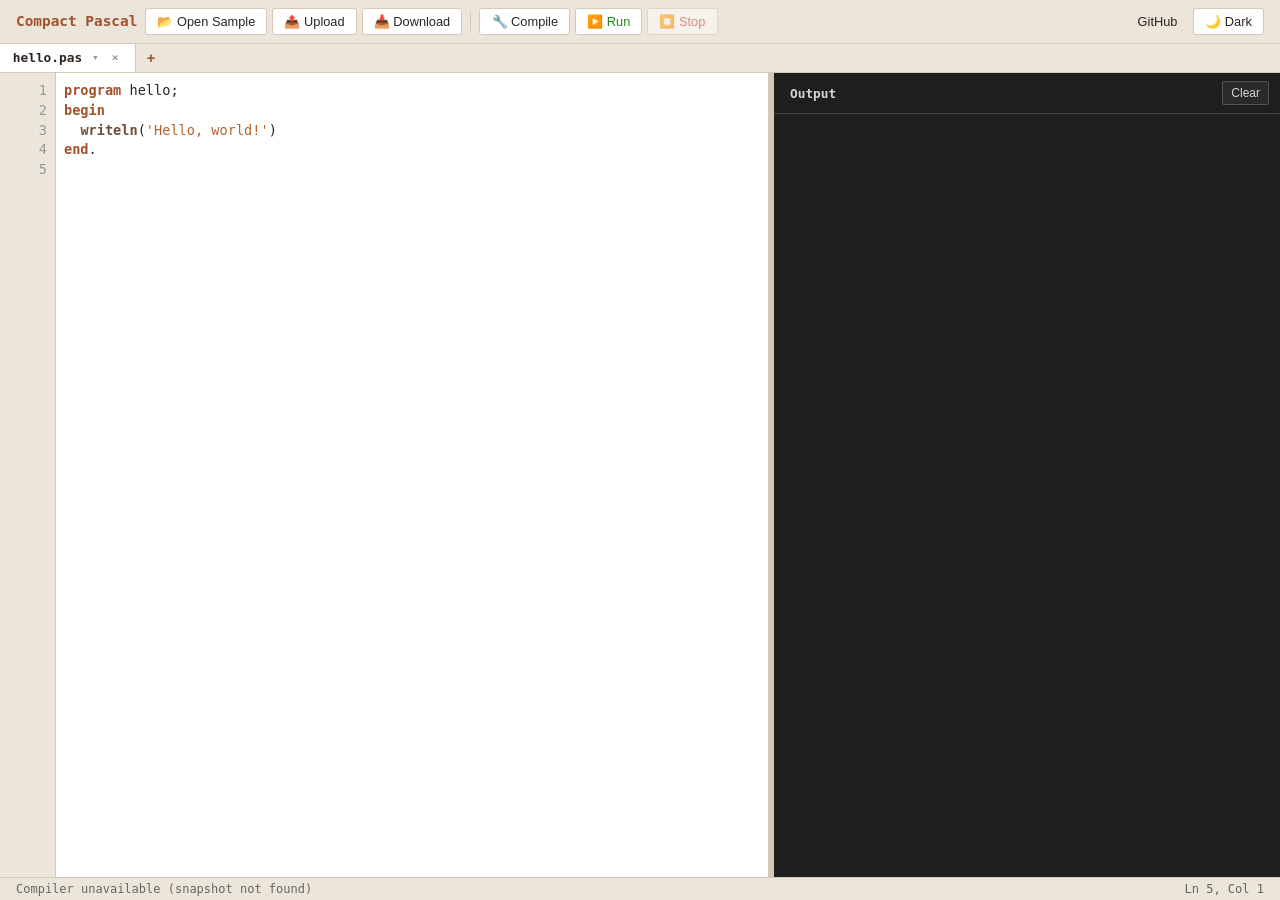
==== pages/playground/index.html @ 74ac7c89 "Remove snapshot fallback path from playground The playground now expects compiler.wasm in its own di" ====
<!DOCTYPE html>
<html lang="en">
<head>
  <meta charset="utf-8">
  <meta name="viewport" content="width=device-width, initial-scale=1">
  <title>Compact Pascal Playground</title>
  <style>
    *, *::before, *::after { box-sizing: border-box; margin: 0; padding: 0; }

    :root {
      --bg: #f5f0e8;
      --fg: #2c2420;
      --border: #d4c9b8;
      --accent: #a0522d;
      --accent-hover: #8b4513;
      --tab-bg: #ebe5da;
      --tab-active: #fff;
      --menu-bg: #ebe5da;
      --output-bg: #1e1e1e;
      --output-fg: #d4d4d4;
      --mono: 'IBM Plex Mono', 'Consolas', 'Monaco', monospace;
      --sans: 'IBM Plex Sans Condensed', -apple-system, BlinkMacSystemFont, sans-serif;
      --gutter-bg: #ebe5da;
      --gutter-fg: #999;
      --syn-comment: #6a9955;
      --syn-constant: #b5632f;
      --syn-keyword: #a0522d;
      --syn-type: #2e7d6e;
      --syn-operator: #2c2420;
      --syn-function: #6f4e37;
      --syn-entity: #6f4e37;
      --syn-attr: #2e7d6e;
      --syn-error: #dc3545;
      --syn-embedded: #6e5494;
    }

    html, body { height: 100%; }
    body {
      font-family: var(--sans);
      background: var(--bg);
      color: var(--fg);
      display: flex;
      flex-direction: column;
    }

    /* --- Top bar --- */
    .top-bar {
      display: flex;
      align-items: center;
      padding: 0.5rem 1rem;
      background: var(--menu-bg);
      border-bottom: 1px solid var(--border);
      flex-shrink: 0;
      flex-wrap: wrap;
      gap: 0.5rem;
    }

    .top-bar-left {
      display: flex;
      align-items: center;
      gap: 1rem;
    }

    .top-bar .title {
      font-family: var(--mono);
      font-size: 0.9rem;
      font-weight: 600;
      color: var(--accent);
      text-decoration: none;
    }

    .top-bar .title:hover { text-decoration: underline; }

    .top-bar-buttons {
      display: flex;
      align-items: center;
      gap: 0.3rem;
      flex-wrap: wrap;
    }

    .top-bar button {
      font-family: var(--sans);
      font-size: 0.8rem;
      padding: 0.3rem 0.7rem;
      border: 1px solid var(--border);
      border-radius: 3px;
      background: var(--tab-active);
      color: var(--fg);
      cursor: pointer;
      white-space: nowrap;
    }

    .top-bar button:hover {
      background: var(--accent);
      color: #fff;
      border-color: var(--accent);
    }

    .top-bar button:disabled {
      opacity: 0.5;
      cursor: not-allowed;
    }

    .top-bar-link {
      font-family: var(--sans);
      font-size: 0.8rem;
      padding: 0.3rem 0.7rem;
      color: var(--fg);
      text-decoration: none;
    }

    .top-bar-link:hover {
      text-decoration: underline;
      color: var(--accent);
    }

    .button-sep {
      width: 1px;
      height: 1.2rem;
      background: var(--border);
      margin: 0 0.2rem;
    }

    /* --- Tab bar --- */
    .tab-bar {
      display: flex;
      background: var(--menu-bg);
      border-bottom: 1px solid var(--border);
      flex-shrink: 0;
      overflow-x: auto;
    }

    .tab {
      display: flex;
      align-items: center;
      gap: 0.4rem;
      padding: 0.4rem 0.8rem;
      font-family: var(--mono);
      font-size: 0.8rem;
      border: none;
      border-right: 1px solid var(--border);
      background: var(--tab-bg);
      color: var(--fg);
      cursor: pointer;
      white-space: nowrap;
    }

    .tab:hover { background: var(--tab-active); }
    .tab.active { background: var(--tab-active); font-weight: 600; }

    .tab .tab-menu {
      font-size: 0.7rem;
      width: 1.2em;
      height: 1.2em;
      line-height: 1.2em;
      text-align: center;
      border-radius: 2px;
      color: #999;
      cursor: pointer;
    }
    .tab .tab-menu:hover { background: #ddd; color: #333; }

    .tab .close {
      font-size: 0.7rem;
      width: 1.2em;
      height: 1.2em;
      line-height: 1.2em;
      text-align: center;
      border-radius: 2px;
      color: #999;
      cursor: pointer;
    }

    .tab .close:hover { background: #ddd; color: #333; }

    .tab-new {
      padding: 0.4rem 0.7rem;
      font-size: 0.9rem;
      font-weight: bold;
      border: none;
      background: var(--tab-bg);
      color: var(--accent);
      cursor: pointer;
    }

    .tab-new:hover { background: var(--tab-active); }

    .tab-context-menu {
      display: none;
      position: absolute;
      z-index: 100;
      background: var(--menu-bg);
      border: 1px solid var(--border);
      border-radius: 4px;
      box-shadow: 0 2px 8px rgba(0,0,0,0.15);
      min-width: 120px;
      padding: 0.2rem 0;
      font-family: var(--sans);
      font-size: 0.85rem;
    }
    .tab-context-menu.visible { display: block; }
    .tab-context-menu button {
      display: block;
      width: 100%;
      padding: 0.4rem 0.8rem;
      border: none;
      background: none;
      color: var(--fg);
      cursor: pointer;
      text-align: left;
      font-size: 0.85rem;
    }
    .tab-context-menu button:hover {
      background: var(--accent);
      color: #fff;
    }

    /* --- Content area: editor + output panes --- */
    .content-area {
      flex: 1;
      display: flex;
      overflow: hidden;
      gap: 0;
    }

    /* --- Editor pane --- */
    .editor-pane {
      flex: 0 0 60%;
      display: flex;
      flex-direction: column;
      overflow: hidden;
    }

    .editor-wrap {
      flex: 1;
      display: flex;
      overflow: hidden;
      position: relative;
    }

    .gutter {
      width: 3.5rem;
      background: var(--gutter-bg);
      border-right: 1px solid var(--border);
      padding: 0.5rem 0;
      overflow: hidden;
      font-family: var(--mono);
      font-size: 0.85rem;
      line-height: 1.45;
      color: var(--gutter-fg);
      text-align: right;
      user-select: none;
      flex-shrink: 0;
    }

    .gutter-inner { padding-right: 0.5rem; white-space: pre; }

    #highlight {
      position: absolute;
      top: 0;
      left: 3.5rem;
      right: 0;
      bottom: 0;
      margin: 0;
      border: none;
      font-family: var(--mono);
      font-size: 0.85rem;
      line-height: 1.45;
      padding: 0.5rem;
      tab-size: 2;
      white-space: pre;
      overflow: hidden;
      pointer-events: none;
      z-index: 1;
      background: var(--tab-active);
      color: var(--fg);
    }

    #editor {
      flex: 1;
      font-family: var(--mono);
      font-size: 0.85rem;
      line-height: 1.45;
      padding: 0.5rem;
      border: none;
      outline: none;
      resize: none;
      background: transparent;
      color: transparent;
      caret-color: var(--fg);
      tab-size: 2;
      white-space: pre;
      overflow: auto;
      position: relative;
      z-index: 2;
    }

    .syn-comment  { color: var(--syn-comment); }
    .syn-constant { color: var(--syn-constant); }
    .syn-keyword  { color: var(--syn-keyword); font-weight: 600; }
    .syn-type     { color: var(--syn-type); font-weight: 600; }
    .syn-operator { color: var(--syn-operator); font-weight: 600; }
    .syn-function { color: var(--syn-function); font-weight: 600; }
    .syn-embedded { color: var(--syn-embedded); font-style: italic; }
    .syn-entity   { color: var(--syn-entity); }
    .syn-attr     { color: var(--syn-attr); }
    .syn-error    { color: var(--syn-error); }

    /* --- Splitter --- */
    .splitter {
      width: 5px;
      background: var(--border);
      cursor: col-resize;
      flex-shrink: 0;
      user-select: none;
    }

    .splitter:hover {
      background: var(--accent);
    }

    /* --- Output pane --- */
    .output-pane {
      flex: 0 0 40%;
      display: flex;
      flex-direction: column;
      overflow: hidden;
      background: var(--output-bg);
      color: var(--output-fg);
      border-left: 1px solid var(--border);
    }

    .output-header {
      display: flex;
      align-items: center;
      justify-content: space-between;
      padding: 0.5rem 1rem;
      border-bottom: 1px solid #444;
      flex-shrink: 0;
      font-family: var(--mono);
      font-size: 0.8rem;
      font-weight: 600;
    }

    .output-header button {
      font-family: var(--sans);
      font-size: 0.75rem;
      padding: 0.25rem 0.5rem;
      border: 1px solid #555;
      border-radius: 2px;
      background: #2a2a2a;
      color: var(--output-fg);
      cursor: pointer;
    }

    .output-header button:hover {
      background: #3a3a3a;
      border-color: #666;
    }

    #output {
      flex: 1;
      overflow: auto;
      padding: 0.5rem 1rem;
      font-family: var(--mono);
      font-size: 0.8rem;
      line-height: 1.5;
      white-space: pre-wrap;
      word-break: break-word;
    }

    .out-info {
      color: #4af;
    }

    .out-error {
      color: #f44;
    }

    .out-stdout {
      color: var(--output-fg);
    }

    .out-stderr {
      color: #ff8844;
    }

    /* --- Status bar --- */
    .status-bar {
      display: flex;
      justify-content: space-between;
      padding: 0.25rem 1rem;
      font-family: var(--mono);
      font-size: 0.75rem;
      background: var(--menu-bg);
      border-top: 1px solid var(--border);
      color: #666;
      flex-shrink: 0;
    }

    /* --- Empty state --- */
    .empty-state {
      display: none;
      flex: 1;
      flex-direction: column;
      align-items: center;
      justify-content: center;
      gap: 1rem;
      background: var(--tab-active);
      color: var(--gutter-fg);
      font-family: var(--mono);
      font-size: 0.9rem;
      text-align: center;
      user-select: none;
    }

    body.no-tabs .editor-wrap { display: none; }
    body.no-tabs .empty-state { display: flex; }

    /* --- File picker modal --- */
    .file-picker-overlay {
      display: none;
      position: fixed;
      inset: 0;
      background: rgba(0,0,0,0.5);
      z-index: 100;
      justify-content: center;
      align-items: center;
    }

    .file-picker-overlay.visible {
      display: flex;
    }

    .file-picker {
      background: var(--modal-bg);
      color: var(--output-fg);
      border-radius: 6px;
      width: min(90vw, 400px);
      max-height: 70vh;
      display: flex;
      flex-direction: column;
      box-shadow: 0 8px 32px rgba(0,0,0,0.3);
      background: var(--output-bg);
    }

    .file-picker-header {
      display: flex;
      justify-content: space-between;
      align-items: center;
      padding: 0.6rem 1rem;
      border-bottom: 1px solid #444;
    }

    .file-picker-header h3 {
      font-family: var(--mono);
      font-size: 0.85rem;
      font-weight: 600;
    }

    .file-picker-close {
      width: 1.8rem;
      height: 1.8rem;
      border: none;
      background: none;
      color: var(--output-fg);
      font-size: 1.2rem;
      cursor: pointer;
      border-radius: 3px;
      display: flex;
      align-items: center;
      justify-content: center;
    }

    .file-picker-close:hover { background: #444; }

    .file-picker-list {
      flex: 1;
      overflow: auto;
      padding: 0;
      margin: 0;
      list-style: none;
    }

    .file-picker-item {
      padding: 0.6rem 1rem;
      border-bottom: 1px solid #333;
      cursor: pointer;
      font-family: var(--mono);
      font-size: 0.8rem;
    }

    .file-picker-item:hover {
      background: #2a2a2a;
    }

    .file-picker-name {
      font-weight: 600;
      margin-bottom: 0.2rem;
    }

    .file-picker-desc {
      font-size: 0.7rem;
      color: #999;
    }

    /* --- Dark mode --- */
    body.dark {
      --bg: #1a1a1a;
      --fg: #d4d4d4;
      --border: #444;
      --accent: #d4845a;
      --accent-hover: #c0714a;
      --tab-bg: #252525;
      --tab-active: #2d2d2d;
      --menu-bg: #222;
      --output-bg: #111;
      --output-fg: #d4d4d4;
      --gutter-bg: #252525;
      --gutter-fg: #666;
      --syn-comment: #6a9955;
      --syn-constant: #ce9178;
      --syn-keyword: #d4845a;
      --syn-type: #4ec9b0;
      --syn-operator: #d4d4d4;
      --syn-function: #dcdcaa;
      --syn-entity: #dcdcaa;
      --syn-attr: #4ec9b0;
      --syn-error: #f44747;
      --syn-embedded: #b8a2d0;
    }

    body.dark .top-bar button {
      background: #333;
      color: #d4d4d4;
      border-color: #555;
    }

    body.dark .top-bar button:hover {
      background: var(--accent);
      color: #fff;
      border-color: var(--accent);
    }

    body.dark .top-bar button:disabled {
      opacity: 0.4;
    }

    body.dark .tab .tab-menu { color: #666; }
    body.dark .tab .tab-menu:hover { background: #444; color: #ccc; }
    body.dark .tab .close { color: #666; }
    body.dark .tab .close:hover { background: #444; color: #ccc; }

    body.dark .output-header button {
      background: #1a1a1a;
      border-color: #444;
    }

    body.dark .output-header button:hover {
      background: #2a2a2a;
    }

    body.dark .tab-context-menu {
      box-shadow: 0 2px 8px rgba(0,0,0,0.4);
    }
    body.dark .tab-context-menu button:hover {
      background: var(--accent);
    }

    body.dark .file-picker-item:hover { background: #222; }

    /* --- Responsive: stack on narrow screens --- */
    @media (max-width: 700px) {
      .content-area {
        flex-direction: column;
      }

      .editor-pane {
        flex: 0 0 50%;
      }

      .output-pane {
        flex: 0 0 50%;
        border-left: none;
        border-top: 1px solid var(--border);
      }

      .splitter {
        width: 100%;
        height: 5px;
        cursor: row-resize;
      }
    }
  </style>
</head>
<body>

  <!-- Top bar -->
  <div class="top-bar">
    <div class="top-bar-left">
      <a href="../" class="title" onclick="return confirmLeave()">Compact Pascal</a>
    </div>
    <div class="top-bar-buttons">
      <button id="openBtn" onclick="showFilePicker()" title="Open sample program">&#x1F4C2; Open Sample</button>
      <button onclick="doUpload()" title="Upload .pas file">&#x1F4E4; Upload</button>
      <button onclick="doDownload()" title="Download current buffer">&#x1F4E5; Download</button>
      <div class="button-sep"></div>
      <button id="compileBtn" onclick="doCompile()" title="Compile (Ctrl+S)">&#x1F527; Compile</button>
      <button id="runBtn" onclick="doRun()" title="Run (Ctrl+Enter)" style="color:#228b22">&#x25B6;&#xFE0F; Run</button>
      <button id="stopBtn" onclick="doStop()" title="Stop program" disabled style="color:#cc3333">&#x23F9;&#xFE0F; Stop</button>
    </div>
    <div style="margin-left:auto">
      <a href="https://github.com/OrangeTide/compact-pascal" target="_blank" rel="noopener" class="top-bar-link" title="Source on GitHub">GitHub</a>
      <button onclick="toggleDarkMode()" id="darkModeBtn" title="Toggle dark mode">&#x1F319; Dark</button>
    </div>
  </div>

  <!-- Tab bar -->
  <div class="tab-bar" id="tabBar">
    <button class="tab-new" onclick="newTab()" title="New buffer">+</button>
  </div>
  <div class="tab-context-menu" id="tabContextMenu">
    <button onclick="doRenameTab()">Rename</button>
    <button onclick="doDuplicateTab()">Duplicate</button>
  </div>

  <!-- Content area: editor + output -->
  <div class="content-area">
    <!-- Editor pane -->
    <div class="editor-pane">
      <div class="editor-wrap">
        <div class="gutter"><div class="gutter-inner" id="gutter"></div></div>
        <pre id="highlight" aria-hidden="true"></pre>
        <textarea id="editor" spellcheck="false" autocomplete="off" autocapitalize="off"></textarea>
      </div>
      <div class="empty-state">
        <p>No open buffers.<br>Click <strong>+</strong> to create one,<br>or click <strong>Open Sample</strong> to load an example.</p>
      </div>
    </div>

    <!-- Splitter -->
    <div class="splitter" id="splitter"></div>

    <!-- Output pane -->
    <div class="output-pane">
      <div class="output-header">
        <span>Output</span>
        <button onclick="clearOutput()" title="Clear output">Clear</button>
      </div>
      <pre id="output"></pre>
    </div>
  </div>

  <!-- Status bar -->
  <div class="status-bar">
    <span id="statusLeft">Ready</span>
    <span id="statusRight"></span>
  </div>

  <!-- File picker modal -->
  <div class="file-picker-overlay" id="filePickerOverlay" onclick="closeFilePickerOnBg(event)">
    <div class="file-picker">
      <div class="file-picker-header">
        <h3>Open Sample</h3>
        <button class="file-picker-close" onclick="closeFilePicker()" title="Close">&times;</button>
      </div>
      <ul class="file-picker-list" id="filePickerList"></ul>
    </div>
  </div>

  <!-- Hidden file input for upload -->
  <input type="file" id="fileInput" accept=".pas,.pp,.p,.txt,.html,.htm,.xml" style="display:none" onchange="handleUpload(this)">

<script>
'use strict';

// --- Tab / buffer state ---
var buffers = [];      // { id, name, content, initContent, compiled }
var activeTab = null;  // buffer id
var nextId = 1;
var runningWorker = null;

var editor = document.getElementById('editor');
var gutter = document.getElementById('gutter');
var highlight = document.getElementById('highlight');
var tabBar = document.getElementById('tabBar');
var output = document.getElementById('output');

// --- Syntax highlighting ---
var syntaxDefs = {};     // extension -> normalized syntax def (e.g. 'pas', 'html', 'xml')
var charClassCache = {};

var extToSyntaxFile = {
  'pas': 'pascal.json', 'pp': 'pascal.json', 'p': 'pascal.json',
  'html': 'html.json', 'htm': 'html.json',
  'xml': 'xml.json'
};

function fileExt(name) {
  var dot = name.lastIndexOf('.');
  return dot >= 0 ? name.slice(dot + 1).toLowerCase() : '';
}

function syntaxForFile(name) {
  var ext = fileExt(name);
  return syntaxDefs[ext] || null;
}

function matchCharClass(ch, classStr) {
  if (classStr === '\n') return ch === '\n';
  var fn = charClassCache[classStr];
  if (!fn) {
    // Build a test function from the class string
    // Ranges like "a-zA-Z0-9" and single chars like "(" "{" "*" "+"
    var parts = [];
    var i = 0;
    while (i < classStr.length) {
      if (i + 2 < classStr.length && classStr[i + 1] === '-') {
        parts.push(classStr[i] + '-' + classStr[i + 2]);
        i += 3;
      } else {
        // Escape regex-special characters
        var c = classStr[i];
        parts.push(c.replace(/[.*+?^${}()|[\]\\]/g, '\\$&'));
        i++;
      }
    }
    var re = new RegExp('^[' + parts.join('') + ']$');
    fn = function(c) { return re.test(c); };
    charClassCache[classStr] = fn;
  }
  return fn(ch);
}

function normalizeSyntax(def) {
  var states = def.states;
  for (var name in states) {
    var st = states[name];
    if (st.style === undefined) st.style = (name in def.styles) ? name : 'idle';
    if (!st.rules) st.rules = [];
    if (st.default && typeof st.default === 'object') {
      var d = st.default;
      if (d.noeat) st.defaultNoeat = true;
      if (d.recolor) st.defaultRecolor = d.recolor;
      st.default = d.next;
    }
    if (st.strings) {
      for (var key in st.strings) {
        if (typeof st.strings[key] === 'string') st.strings[key] = { next: st.strings[key] };
      }
    }
  }
  return def;
}

function tokenize(text, def) {
  var states = def.states;
  var styleMap = def.styles;
  var styles = new Array(text.length);
  var state = def.startState;
  var pos = 0;
  var bufStart = -1;

  while (pos < text.length) {
    var ch = text[pos];
    var st = states[state];
    var rule = null;

    // Find matching rule
    for (var r = 0; r < st.rules.length; r++) {
      if (matchCharClass(ch, st.rules[r].match)) {
        rule = st.rules[r];
        break;
      }
    }

    if (rule) {
      var nextState = rule.next;
      var targetStyle = states[nextState].style;

      // Buffer start for keyword tracking
      if (rule.buffer) bufStart = pos;

      // Assign current char's style first
      styles[pos] = st.style;

      // Recolor: repaint previous N chars with target state's style (overwrites above)
      if (rule.recolor) {
        for (var k = Math.max(0, pos - rule.recolor + 1); k <= pos; k++) {
          styles[k] = targetStyle;
        }
      }

      if (rule.noeat) {
        state = nextState;
        // don't advance pos
      } else {
        state = nextState;
        pos++;
      }
    } else {
      // Default transition
      styles[pos] = st.style;

      if (st.defaultRecolor) {
        var drs = states[st.default].style;
        for (var k = Math.max(0, pos - st.defaultRecolor + 1); k <= pos; k++) styles[k] = drs;
      }

      if (st.defaultNoeat) {
        // Keyword lookup when leaving via default
        var kwNext = null;
        if (st.keywords && bufStart >= 0) {
          var word = text.slice(bufStart, pos).toLowerCase();
          var kwStyle = st.keywords[word] || 'idle';
          for (var k = bufStart; k < pos; k++) styles[k] = kwStyle;
          if (st.keywordNext) kwNext = st.keywordNext[word];
          bufStart = -1;
        }
        state = kwNext || st.default;
      } else {
        // Multi-char string matching
        if (st.strings && bufStart >= 0) {
          var buf = text.slice(bufStart, pos + 1);
          var sm = st.strings[buf];
          if (sm) {
            var sms = states[sm.next].style;
            if (sm.recolor) {
              for (var k = Math.max(0, pos - sm.recolor + 1); k <= pos; k++) styles[k] = sms;
            }
            state = sm.next;
            bufStart = -1;
            pos++;
            continue;
          }
        }
        state = st.default;
        pos++;
      }
    }
  }

  // Handle EOF inside ident
  if (bufStart >= 0) {
    var identState = states['ident'];
    if (identState && identState.keywords) {
      var word = text.slice(bufStart, text.length).toLowerCase();
      var kwStyle = identState.keywords[word] || 'idle';
      for (var k = bufStart; k < text.length; k++) styles[k] = kwStyle;
    }
  }

  return styles;
}

function renderHighlight(text, styles, def) {
  if (!text) return '\n';
  var styleMap = def.styles;
  var parts = [];
  var runStyle = styles[0] || 'idle';
  var runStart = 0;

  for (var i = 1; i <= text.length; i++) {
    var s = (i < text.length) ? (styles[i] || 'idle') : null;
    if (s !== runStyle) {
      var chunk = text.slice(runStart, i);
      // HTML-escape
      chunk = chunk.replace(/&/g, '&amp;').replace(/</g, '&lt;').replace(/>/g, '&gt;');
      var cls = styleMap[runStyle];
      if (cls) {
        parts.push('<span class="' + cls + '">' + chunk + '</span>');
      } else {
        parts.push(chunk);
      }
      runStyle = s;
      runStart = i;
    }
  }

  // Ensure trailing newline so pre height matches textarea
  var result = parts.join('');
  if (result[result.length - 1] !== '\n') result += '\n';
  return result;
}

function updateHighlight() {
  var text = editor.value;
  var buf = findBuffer(activeTab);
  var def = buf ? syntaxForFile(buf.name) : null;
  if (def) {
    var styles = tokenize(text, def);
    highlight.innerHTML = renderHighlight(text, styles, def);
  } else {
    // No syntax def — show plain text so editor is readable
    highlight.textContent = text || '\n';
  }
  syncHighlight();
}

function syncHighlight() {
  highlight.scrollTop = editor.scrollTop;
  highlight.scrollLeft = editor.scrollLeft;
}

// --- Initialize ---
(function init() {
  restoreSession();
  if (buffers.length === 0) {
    newTab('hello.pas', "program hello;\nbegin\n  writeln('Hello, world!')\nend.\n");
  }
  editor.addEventListener('input', onEditorInput);
  editor.addEventListener('scroll', function() { syncGutter(); syncHighlight(); });
  editor.addEventListener('keydown', onEditorKey);
  editor.addEventListener('click', updateCursorPos);
  editor.addEventListener('keyup', updateCursorPos);
  updateGutter();
  updateHighlight();

  // Load syntax definitions
  var syntaxFiles = {};
  Object.keys(extToSyntaxFile).forEach(function(ext) { syntaxFiles[extToSyntaxFile[ext]] = true; });
  Object.keys(syntaxFiles).forEach(function(file) {
    fetch('syntax/' + file)
      .then(function(r) { return r.json(); })
      .then(function(def) {
        var norm = normalizeSyntax(def);
        Object.keys(extToSyntaxFile).forEach(function(ext) {
          if (extToSyntaxFile[ext] === file) syntaxDefs[ext] = norm;
        });
        updateHighlight();
      })
      .catch(function(e) { console.warn('Syntax ' + file + ' unavailable:', e); });
  });

  // Load compiler on page load
  initCompiler().catch(function(err) {
    console.error('Failed to load compiler:', err);
  });

  // Setup splitter
  setupSplitter();

  // Fetch file catalog
  fetchFileCatalog();
})();

// --- Splitter ---
var splitterActive = false;
var splitStart = 0;
var splitStart1 = 0;
var splitStart2 = 0;

function setupSplitter() {
  var splitter = document.getElementById('splitter');
  var contentArea = document.querySelector('.content-area');
  var editorPane = document.querySelector('.editor-pane');
  var outputPane = document.querySelector('.output-pane');

  var isVertical = contentArea.style.flexDirection !== 'column';

  splitter.addEventListener('mousedown', function(ev) {
    ev.preventDefault();
    splitterActive = true;
    splitStart = isVertical ? ev.clientX : ev.clientY;

    if (isVertical) {
      splitStart1 = editorPane.offsetWidth;
      splitStart2 = outputPane.offsetWidth;
    } else {
      splitStart1 = editorPane.offsetHeight;
      splitStart2 = outputPane.offsetHeight;
    }

    document.addEventListener('mousemove', onSplitterMove);
    document.addEventListener('mouseup', onSplitterUp);
  });

  function onSplitterMove(ev) {
    if (!splitterActive) return;

    if (isVertical) {
      var delta = ev.clientX - splitStart;
      var newWidth1 = splitStart1 + delta;
      var newWidth2 = splitStart2 - delta;
      if (newWidth1 > 200 && newWidth2 > 150) {
        var total = newWidth1 + newWidth2;
        editorPane.style.flex = '0 0 ' + (newWidth1 / (total) * 100) + '%';
        outputPane.style.flex = '0 0 ' + (newWidth2 / (total) * 100) + '%';
      }
    } else {
      var delta = ev.clientY - splitStart;
      var newHeight1 = splitStart1 + delta;
      var newHeight2 = splitStart2 - delta;
      if (newHeight1 > 100 && newHeight2 > 100) {
        var total = newHeight1 + newHeight2;
        editorPane.style.flex = '0 0 ' + (newHeight1 / (total) * 100) + '%';
        outputPane.style.flex = '0 0 ' + (newHeight2 / (total) * 100) + '%';
      }
    }
  }

  function onSplitterUp(ev) {
    if (!splitterActive) return;
    splitterActive = false;
    document.removeEventListener('mousemove', onSplitterMove);
    document.removeEventListener('mouseup', onSplitterUp);
  }
}

// --- Tab management ---
function newTab(name, content) {
  var id = nextId++;
  name = name || 'untitled.pas';
  content = content || "program untitled;\nbegin\n  \nend.\n";
  buffers.push({ id: id, name: name, content: content, initContent: content, compiled: null });
  renderTabs();
  switchTab(id);
}

function isBufferModified(buf) {
  return buf.content !== buf.initContent;
}

function replaceBuffer(buf, name, content) {
  buf.name = name;
  buf.content = content;
  buf.initContent = content;
  buf.compiled = null;
  if (buf.id === activeTab) {
    editor.value = content;
    updateGutter();
    updateHighlight();
    updateCursorPos();
  }
  renderTabs();
}

function switchTab(id) {
  saveCurrentBuffer();
  activeTab = id;
  var buf = findBuffer(id);
  if (buf) {
    editor.value = buf.content;
    updateGutter();
    updateHighlight();
    updateCursorPos();
    editor.focus();
  }
  renderTabs();
}

function closeTab(id, ev) {
  if (ev) { ev.stopPropagation(); }
  var idx = buffers.findIndex(function(b) { return b.id === id; });
  if (idx < 0) return;
  buffers.splice(idx, 1);
  if (buffers.length === 0) {
    activeTab = null;
    editor.value = '';
    updateEmptyState();
    renderTabs();
  } else if (activeTab === id) {
    var next = buffers[Math.min(idx, buffers.length - 1)];
    switchTab(next.id);
  } else {
    renderTabs();
  }
}

function updateEmptyState() {
  document.body.classList.toggle('no-tabs', buffers.length === 0);
}

function findBuffer(id) {
  return buffers.find(function(b) { return b.id === id; });
}

function saveCurrentBuffer() {
  var buf = findBuffer(activeTab);
  if (buf) buf.content = editor.value;
}

function renderTabs() {
  var newBtn = tabBar.querySelector('.tab-new');
  // remove old tabs
  Array.from(tabBar.querySelectorAll('.tab')).forEach(function(el) { el.remove(); });
  buffers.forEach(function(buf) {
    var tab = document.createElement('button');
    tab.className = 'tab' + (buf.id === activeTab ? ' active' : '');
    tab.onclick = function() { switchTab(buf.id); };

    var label = document.createElement('span');
    label.textContent = (isBufferModified(buf) ? '\u2022 ' : '') + buf.name;
    tab.appendChild(label);

    var menu = document.createElement('span');
    menu.className = 'tab-menu';
    menu.textContent = '\u25BE';
    menu.onclick = function(ev) { ev.stopPropagation(); showTabContextMenu(ev, buf.id); };
    tab.appendChild(menu);

    var close = document.createElement('span');
    close.className = 'close';
    close.textContent = '\u00d7';
    close.onclick = function(ev) { closeTab(buf.id, ev); };
    tab.appendChild(close);

    tabBar.insertBefore(tab, newBtn);
  });
  updateEmptyState();
}

// --- Tab context menu ---
var contextMenuTabId = null;
var tabContextMenu = document.getElementById('tabContextMenu');

function showTabContextMenu(ev, id) {
  contextMenuTabId = id;
  var rect = ev.target.getBoundingClientRect();
  tabContextMenu.style.left = rect.left + 'px';
  tabContextMenu.style.top = (rect.bottom + 2) + 'px';
  tabContextMenu.classList.add('visible');
}

function hideTabContextMenu() {
  tabContextMenu.classList.remove('visible');
  contextMenuTabId = null;
}

document.addEventListener('click', function(ev) {
  if (!tabContextMenu.contains(ev.target)) hideTabContextMenu();
});

function doRenameTab() {
  hideTabContextMenu();
  var buf = findBuffer(contextMenuTabId || activeTab);
  if (!buf) return;
  var name = prompt('Rename file:', buf.name);
  if (name && name !== buf.name) {
    buf.name = name;
    if (buf.id === activeTab) updateHighlight();
    renderTabs();
  }
}

function doDuplicateTab() {
  hideTabContextMenu();
  var buf = findBuffer(contextMenuTabId || activeTab);
  if (!buf) return;
  saveCurrentBuffer();
  var ext = fileExt(buf.name);
  var base = ext ? buf.name.slice(0, buf.name.length - ext.length - 1) : buf.name;
  var copyName = base + ' (copy)' + (ext ? '.' + ext : '');
  newTab(copyName, buf.content);
}

// --- Editor ---
function onEditorInput() {
  updateGutter();
  updateHighlight();
  var buf = findBuffer(activeTab);
  if (buf) {
    buf.content = editor.value;
    updateTabLabel(buf);
  }
}

function updateTabLabel(buf) {
  var tabs = tabBar.querySelectorAll('.tab');
  for (var i = 0; i < tabs.length; i++) {
    if (buffers[i] && buffers[i].id === buf.id) {
      tabs[i].querySelector('span').textContent = (isBufferModified(buf) ? '\u2022 ' : '') + buf.name;
      break;
    }
  }
}

function onEditorKey(ev) {
  if (ev.key === 'Tab') {
    ev.preventDefault();
    var start = editor.selectionStart;
    var end = editor.selectionEnd;
    editor.value = editor.value.substring(0, start) + '  ' + editor.value.substring(end);
    editor.selectionStart = editor.selectionEnd = start + 2;
    onEditorInput();
  } else if ((ev.ctrlKey || ev.metaKey) && ev.key === 's') {
    ev.preventDefault();
    doSave();
  } else if ((ev.ctrlKey || ev.metaKey) && ev.key === 'Enter') {
    ev.preventDefault();
    doCompile();
    doRun();
  }
}

function updateGutter() {
  var lines = editor.value.split('\n').length;
  var html = '';
  for (var i = 1; i <= lines; i++) html += i + '\n';
  gutter.textContent = html;
  syncGutter();
}

function syncGutter() {
  gutter.parentElement.scrollTop = editor.scrollTop;
  gutter.style.transform = 'translateY(' + (-editor.scrollTop) + 'px)';
}

function updateCursorPos() {
  var val = editor.value;
  var pos = editor.selectionStart;
  var before = val.substring(0, pos);
  var line = before.split('\n').length;
  var col = pos - before.lastIndexOf('\n');
  document.getElementById('statusRight').textContent = 'Ln ' + line + ', Col ' + col;
}

// --- File picker ---
var fileCatalog = [];

function fetchFileCatalog() {
  fetch('files.json')
    .then(function(r) {
      if (!r.ok) throw new Error('HTTP ' + r.status);
      return r.json();
    })
    .then(function(data) {
      fileCatalog = data || [];
    })
    .catch(function(err) {
      console.error('Failed to load file catalog:', err);
    });
}

function showFilePicker() {
  var list = document.getElementById('filePickerList');
  list.innerHTML = '';
  fileCatalog.forEach(function(entry) {
    var li = document.createElement('li');
    li.className = 'file-picker-item';
    li.innerHTML =
      '<div class="file-picker-name">' + htmlEscape(entry.name) + '</div>' +
      '<div class="file-picker-desc">' + htmlEscape(entry.description) + '</div>';
    li.onclick = function() {
      openSampleFile(entry.file, entry.name);
    };
    list.appendChild(li);
  });
  document.getElementById('filePickerOverlay').classList.add('visible');
}

function closeFilePicker() {
  document.getElementById('filePickerOverlay').classList.remove('visible');
}

function closeFilePickerOnBg(ev) {
  if (ev.target === document.getElementById('filePickerOverlay')) {
    closeFilePicker();
  }
}

function openSampleFile(file, displayName) {
  closeFilePicker();
  setStatus('Loading ' + file + '...');
  fetch('samples/' + file)
    .then(function(r) {
      if (!r.ok) throw new Error('HTTP ' + r.status);
      return r.text();
    })
    .then(function(text) {
      saveCurrentBuffer();
      var buf = findBuffer(activeTab);
      // Only replace if the current tab is unmodified AND was not restored from localStorage
      if (buf && !isBufferModified(buf) && !buf.fromStorage) {
        replaceBuffer(buf, file, text);
      } else {
        newTab(file, text);
      }
      clearOutput();
      setStatus('Loaded ' + displayName);
    })
    .catch(function(e) {
      setStatus('Load failed: ' + e.message);
    });
}

function doUpload() {
  document.getElementById('fileInput').click();
}

function handleUpload(input) {
  var file = input.files[0];
  if (!file) return;
  var reader = new FileReader();
  reader.onload = function() {
    newTab(file.name, reader.result);
    clearOutput();
    setStatus('Opened ' + file.name);
  };
  reader.readAsText(file);
  input.value = '';
}

function doDownload() {
  saveCurrentBuffer();
  var buf = findBuffer(activeTab);
  if (!buf) return;
  var blob = new Blob([buf.content], { type: 'text/plain' });
  var url = URL.createObjectURL(blob);
  var a = document.createElement('a');
  a.href = url;
  a.download = buf.name;
  a.click();
  URL.revokeObjectURL(url);
  setStatus('Downloaded ' + buf.name);
}

function doSave() {
  saveCurrentBuffer();
  var data = buffers.map(function(b) { return { name: b.name, content: b.content }; });
  try {
    localStorage.setItem('cpas-playground', JSON.stringify(data));
    localStorage.setItem('cpas-active', String(activeTab));
    setStatus('Saved to browser storage');
  } catch (e) {
    setStatus('Save failed: ' + e.message);
  }
}

function restoreSession() {
  try {
    var raw = localStorage.getItem('cpas-playground');
    if (!raw) return;
    var data = JSON.parse(raw);
    if (!Array.isArray(data) || data.length === 0) return;
    data.forEach(function(d) {
      var id = nextId++;
      buffers.push({ id: id, name: d.name, content: d.content, initContent: d.content, compiled: null, fromStorage: true });
    });
    renderTabs();
    switchTab(buffers[0].id);
  } catch (e) {
    // ignore corrupt storage
  }
}

// --- Compiler and WASI ---
var compilerModule = null;
var compilerReady = false;

// WASI context for sandboxing
var WasiContext = {
  fdState: {
    0: { data: null, pos: 0 },  // stdin
    1: { data: [], pos: 0 },    // stdout
    2: { data: [], pos: 0 }     // stderr
  },

  fdWrite: function(fd, iovsPtr, iovsLen, nwrittenPtr, memory) {
    var written = 0;
    var view = new Uint8Array(memory.buffer);
    var dataView = new DataView(memory.buffer);

    for (var i = 0; i < iovsLen; i++) {
      var iovPtr = iovsPtr + (i * 8);
      var bufPtr = dataView.getUint32(iovPtr, true);
      var bufLen = dataView.getUint32(iovPtr + 4, true);

      var chunk = view.slice(bufPtr, bufPtr + bufLen);
      this.fdState[fd].data.push(...chunk);
      written += bufLen;
    }

    dataView.setUint32(nwrittenPtr, written, true);
    return 0;
  },

  fdRead: function(fd, iovsPtr, iovsLen, nreadPtr, memory) {
    var nread = 0;
    var view = new Uint8Array(memory.buffer);
    var dataView = new DataView(memory.buffer);

    if (!this.fdState[fd].data) {
      dataView.setUint32(nreadPtr, 0, true);
      return 0;
    }

    var srcData = this.fdState[fd].data;
    var srcPos = this.fdState[fd].pos;

    for (var i = 0; i < iovsLen && srcPos < srcData.length; i++) {
      var iovPtr = iovsPtr + (i * 8);
      var bufPtr = dataView.getUint32(iovPtr, true);
      var bufLen = dataView.getUint32(iovPtr + 4, true);

      var toCopy = Math.min(bufLen, srcData.length - srcPos);
      for (var j = 0; j < toCopy; j++) {
        view[bufPtr + j] = srcData[srcPos + j];
      }

      srcPos += toCopy;
      nread += toCopy;

      if (toCopy < bufLen) break;
    }

    this.fdState[fd].pos = srcPos;
    dataView.setUint32(nreadPtr, nread, true);
    return 0;
  },

  reset: function() {
    this.fdState[0].pos = 0;
    this.fdState[1].data = [];
    this.fdState[2].data = [];
  }
};

function WasiExit(code) {
  this.code = code;
  this.message = 'WASI exit code ' + code;
}

function initCompiler() {
  if (compilerModule) {
    compilerReady = true;
    return Promise.resolve();
  }

  setStatus('Loading compiler...');

  var compilerUrl = window.CPAS_COMPILER_URL || 'compiler.wasm';

  return fetch(compilerUrl)
    .then(function(response) {
      if (!response.ok) throw new Error('HTTP ' + response.status);
      return response.arrayBuffer();
    })
    .then(function(bytes) {
      var currentInstance = null;

      var wasmImports = {
        wasi_snapshot_preview1: {
          fd_write: function(fd, iovs, iovs_len, nwritten) {
            return WasiContext.fdWrite(fd, iovs, iovs_len, nwritten, currentInstance.exports.memory);
          },
          fd_read: function(fd, iovs, iovs_len, nread) {
            return WasiContext.fdRead(fd, iovs, iovs_len, nread, currentInstance.exports.memory);
          },
          proc_exit: function(code) {
            throw new WasiExit(code);
          },
          args_get: function(argv, buf) {
            return 0;
          },
          args_sizes_get: function(argc, buf_size) {
            var dv = new DataView(currentInstance.exports.memory.buffer);
            dv.setUint32(argc, 0, true);
            dv.setUint32(buf_size, 0, true);
            return 0;
          }
        }
      };

      return WebAssembly.compile(bytes).then(function(mod) {
        compilerModule = {
          module: mod,
          createInstance: function() {
            var inst = new WebAssembly.Instance(mod, wasmImports);
            currentInstance = inst;
            return inst;
          }
        };
        compilerReady = true;
        setStatus('Compiler ready');
      });
    })
    .catch(function(err) {
      compilerReady = false;
      setStatus('Compiler unavailable (snapshot not found)');
    });
}

function doCompile() {
  if (!compilerReady || !compilerModule) {
    appendOutput('<span class="out-error">Compiler not available</span>\n');
    setStatus('Compiler not available');
    return;
  }

  saveCurrentBuffer();
  var buf = findBuffer(activeTab);
  if (!buf) {
    appendOutput('<span class="out-error">No active buffer</span>\n');
    return;
  }

  setStatus('Compiling...');
  appendOutput('<span class="out-info">Compiling ' + buf.name + '...</span>\n');

  try {
    var inst = compilerModule.createInstance();

    WasiContext.reset();
    WasiContext.fdState[0].data = new TextEncoder().encode(buf.content);

    try {
      inst.exports._start();
    } catch (e) {
      if (!(e instanceof WasiExit)) throw e;
    }

    var stderr = new TextDecoder().decode(new Uint8Array(WasiContext.fdState[2].data));
    var wasmBytes = new Uint8Array(WasiContext.fdState[1].data);

    if (stderr) {
      appendOutput('<span class="out-error">' + htmlEscape(stderr) + '</span>\n');
      setStatus('Compilation failed');
      buf.compiled = null;
    } else if (wasmBytes.length === 0) {
      appendOutput('<span class="out-error">No output from compiler</span>\n');
      setStatus('Compilation failed');
      buf.compiled = null;
    } else {
      appendOutput('<span class="out-info">Compiled ' + wasmBytes.length + ' bytes</span>\n');
      setStatus('Compiled ' + wasmBytes.length + ' bytes');
      buf.compiled = wasmBytes;
    }
  } catch (e) {
    appendOutput('<span class="out-error">Compiler error: ' + htmlEscape(e.message) + '</span>\n');
    setStatus('Compilation failed');
    buf.compiled = null;
  }
}

function doRun() {
  if (runningWorker) {
    appendOutput('<span class="out-error">Program already running</span>\n');
    return;
  }

  saveCurrentBuffer();
  var buf = findBuffer(activeTab);
  if (!buf) {
    appendOutput('<span class="out-error">No active buffer</span>\n');
    return;
  }

  if (!buf.compiled) {
    doCompile();
    if (!buf.compiled) {
      appendOutput('<span class="out-error">Cannot run: compilation failed</span>\n');
      return;
    }
  }

  setStatus('Running...');
  appendOutput('<span class="out-info">>> Running...</span>\n');

  runningWorker = new Worker('run-worker.js');

  runningWorker.onmessage = function(ev) {
    var msg = ev.data;
    if (msg.type === 'stdout') {
      appendOutput('<span class="out-stdout">' + htmlEscape(msg.data) + '</span>');
    } else if (msg.type === 'stderr') {
      appendOutput('<span class="out-stderr">' + htmlEscape(msg.data) + '</span>');
    } else if (msg.type === 'exit') {
      appendOutput('<span class="out-info">>> Program exited with code ' + msg.code + '</span>\n');
      setStatus('Program completed');
      runningWorker = null;
      document.getElementById('runBtn').disabled = false;
      document.getElementById('stopBtn').disabled = true;
    }
  };

  runningWorker.onerror = function(err) {
    appendOutput('<span class="out-error">Worker error: ' + htmlEscape(err.message) + '</span>\n');
    setStatus('Execution failed');
    runningWorker = null;
    document.getElementById('runBtn').disabled = false;
    document.getElementById('stopBtn').disabled = true;
  };

  document.getElementById('runBtn').disabled = true;
  document.getElementById('stopBtn').disabled = false;

  runningWorker.postMessage({
    type: 'run',
    wasmBytes: buf.compiled
  });
}

function doStop() {
  if (!runningWorker) return;
  runningWorker.terminate();
  runningWorker = null;
  appendOutput('<span class="out-info">>> Program stopped</span>\n');
  setStatus('Program stopped');
  document.getElementById('runBtn').disabled = false;
  document.getElementById('stopBtn').disabled = true;
}

// --- Output pane ---
function appendOutput(html) {
  var temp = document.createElement('div');
  temp.innerHTML = html;
  while (temp.firstChild) {
    output.appendChild(temp.firstChild);
  }
  output.scrollTop = output.scrollHeight;
}

function clearOutput() {
  output.textContent = '';
}

// --- Utilities ---
function htmlEscape(str) {
  var div = document.createElement('div');
  div.textContent = str;
  return div.innerHTML;
}

function setStatus(msg) {
  document.getElementById('statusLeft').textContent = msg;
}

// --- Navigation guard ---
function confirmLeave() {
  var hasModified = buffers.some(function(b) { return isBufferModified(b); });
  if (hasModified) {
    return confirm('You have unsaved changes. Leave the playground?');
  }
  return true;
}

// --- Dark mode ---
function toggleDarkMode() {
  var isDark = document.body.classList.toggle('dark');
  localStorage.setItem('cpas-dark-mode', isDark ? '1' : '0');
  document.getElementById('darkModeBtn').textContent = isDark ? '\u2600\uFE0F Light' : '\uD83C\uDF19 Dark';
}

(function restoreDarkMode() {
  if (localStorage.getItem('cpas-dark-mode') === '1') {
    document.body.classList.add('dark');
    document.getElementById('darkModeBtn').textContent = '\u2600\uFE0F Light';
  }
})();
</script>
</body>
</html>
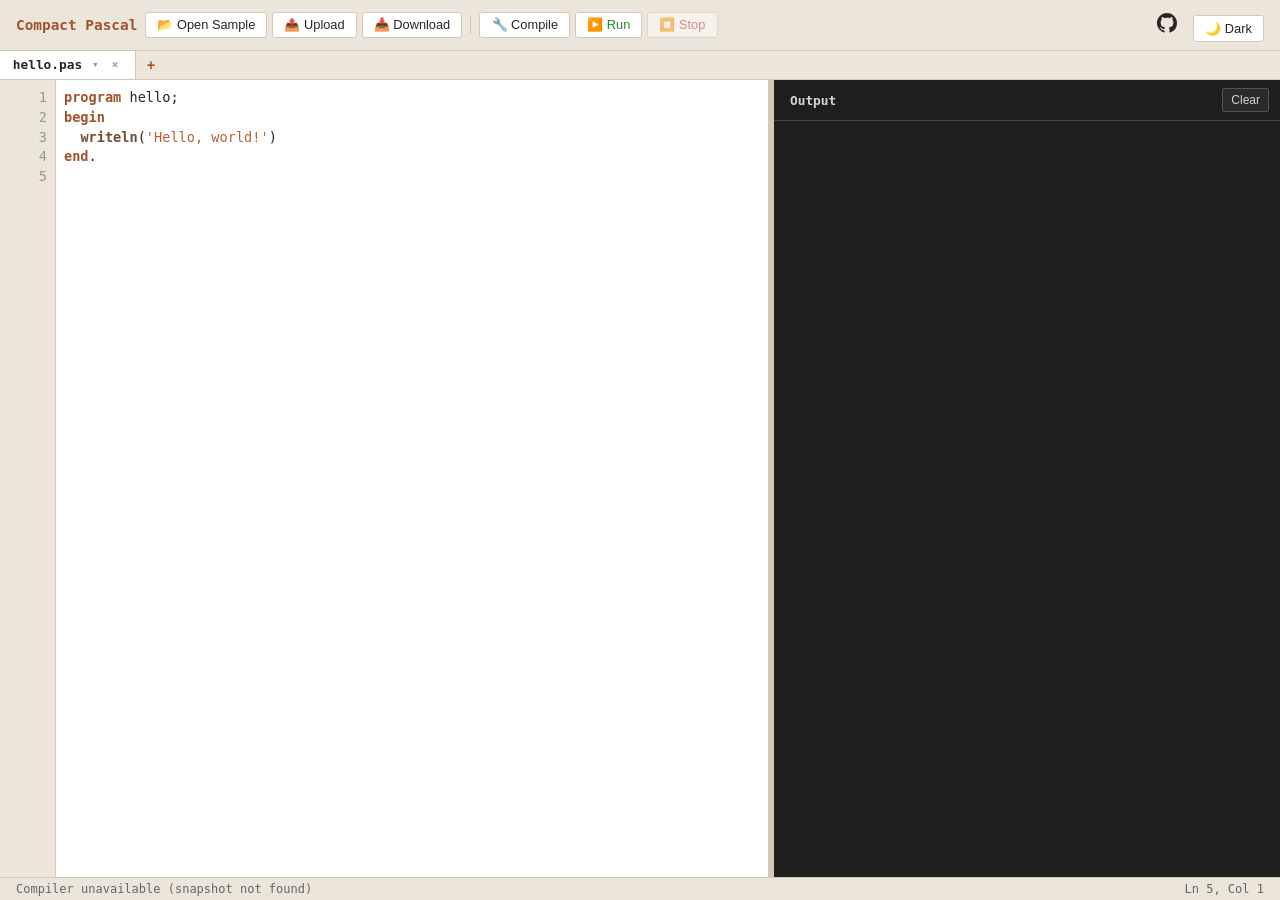
==== commit 0d827968: "Replace GitHub text link with Octocat SVG in playground" ====
--- a/pages/playground/index.html
+++ b/pages/playground/index.html
@@ -102,15 +102,14 @@
     }
 
     .top-bar-link {
-      font-family: var(--sans);
-      font-size: 0.8rem;
+      display: inline-flex;
+      align-items: center;
       padding: 0.3rem 0.7rem;
       color: var(--fg);
       text-decoration: none;
     }
 
     .top-bar-link:hover {
-      text-decoration: underline;
       color: var(--accent);
     }
 
@@ -610,7 +609,7 @@
       <button id="stopBtn" onclick="doStop()" title="Stop program" disabled style="color:#cc3333">&#x23F9;&#xFE0F; Stop</button>
     </div>
     <div style="margin-left:auto">
-      <a href="https://github.com/OrangeTide/compact-pascal" target="_blank" rel="noopener" class="top-bar-link" title="Source on GitHub">GitHub</a>
+      <a href="https://github.com/OrangeTide/compact-pascal" target="_blank" rel="noopener" class="top-bar-link" title="Source on GitHub"><svg height="20" width="20" viewBox="0 0 16 16" fill="currentColor" aria-hidden="true"><path d="M8 0C3.58 0 0 3.58 0 8c0 3.54 2.29 6.53 5.47 7.59.4.07.55-.17.55-.38 0-.19-.01-.82-.01-1.49-2.01.37-2.53-.49-2.69-.94-.09-.23-.48-.94-.82-1.13-.28-.15-.68-.52-.01-.53.63-.01 1.08.58 1.23.82.72 1.21 1.87.87 2.33.66.07-.52.28-.87.51-1.07-1.78-.2-3.64-.89-3.64-3.95 0-.87.31-1.59.82-2.15-.08-.2-.36-1.02.08-2.12 0 0 .67-.21 2.2.82.64-.18 1.32-.27 2-.27s1.36.09 2 .27c1.53-1.04 2.2-.82 2.2-.82.44 1.1.16 1.92.08 2.12.51.56.82 1.27.82 2.15 0 3.07-1.87 3.75-3.65 3.95.29.25.54.73.54 1.48 0 1.07-.01 1.93-.01 2.2 0 .21.15.46.55.38A8.01 8.01 0 0016 8c0-4.42-3.58-8-8-8z"/></svg></a>
       <button onclick="toggleDarkMode()" id="darkModeBtn" title="Toggle dark mode">&#x1F319; Dark</button>
     </div>
   </div>
@@ -622,6 +621,8 @@
   <div class="tab-context-menu" id="tabContextMenu">
     <button onclick="doRenameTab()">Rename</button>
     <button onclick="doDuplicateTab()">Duplicate</button>
+    <button onclick="doSaveTab()">Save</button>
+    <button onclick="doDeleteTab()">Delete</button>
   </div>
 
   <!-- Content area: editor + output -->
@@ -1154,6 +1155,21 @@
   newTab(copyName, buf.content);
 }
 
+function doSaveTab() {
+  hideTabContextMenu();
+  doSave();
+}
+
+function doDeleteTab() {
+  hideTabContextMenu();
+  var id = contextMenuTabId || activeTab;
+  var buf = findBuffer(id);
+  if (!buf) return;
+  if (!confirm('Delete "' + buf.name + '" from browser storage?')) return;
+  closeTab(id);
+  doSave();
+}
+
 // --- Editor ---
 function onEditorInput() {
   updateGutter();
@@ -1472,7 +1488,17 @@
           }
         };
         compilerReady = true;
+        var verStr = '';
+        try {
+          var probe = new WebAssembly.Instance(mod, wasmImports);
+          var ver = probe.exports.__version;
+          if (ver !== undefined) {
+            var v = (typeof ver.value === 'number') ? ver.value : ver;
+            verStr = ' ' + ((v >> 8) & 0xff) + '.' + (v & 0xff);
+          }
+        } catch (e) { /* no version export */ }
         setStatus('Compiler ready');
+        appendOutput('<span class="out-info">Compact Pascal' + verStr + '</span>\n');
       });
     })
     .catch(function(err) {
@@ -1626,12 +1652,14 @@
   document.getElementById('statusLeft').textContent = msg;
 }
 
+// --- Auto-save on page unload ---
+window.addEventListener('beforeunload', function() {
+  doSave();
+});
+
 // --- Navigation guard ---
 function confirmLeave() {
-  var hasModified = buffers.some(function(b) { return isBufferModified(b); });
-  if (hasModified) {
-    return confirm('You have unsaved changes. Leave the playground?');
-  }
+  doSave();
   return true;
 }
 
